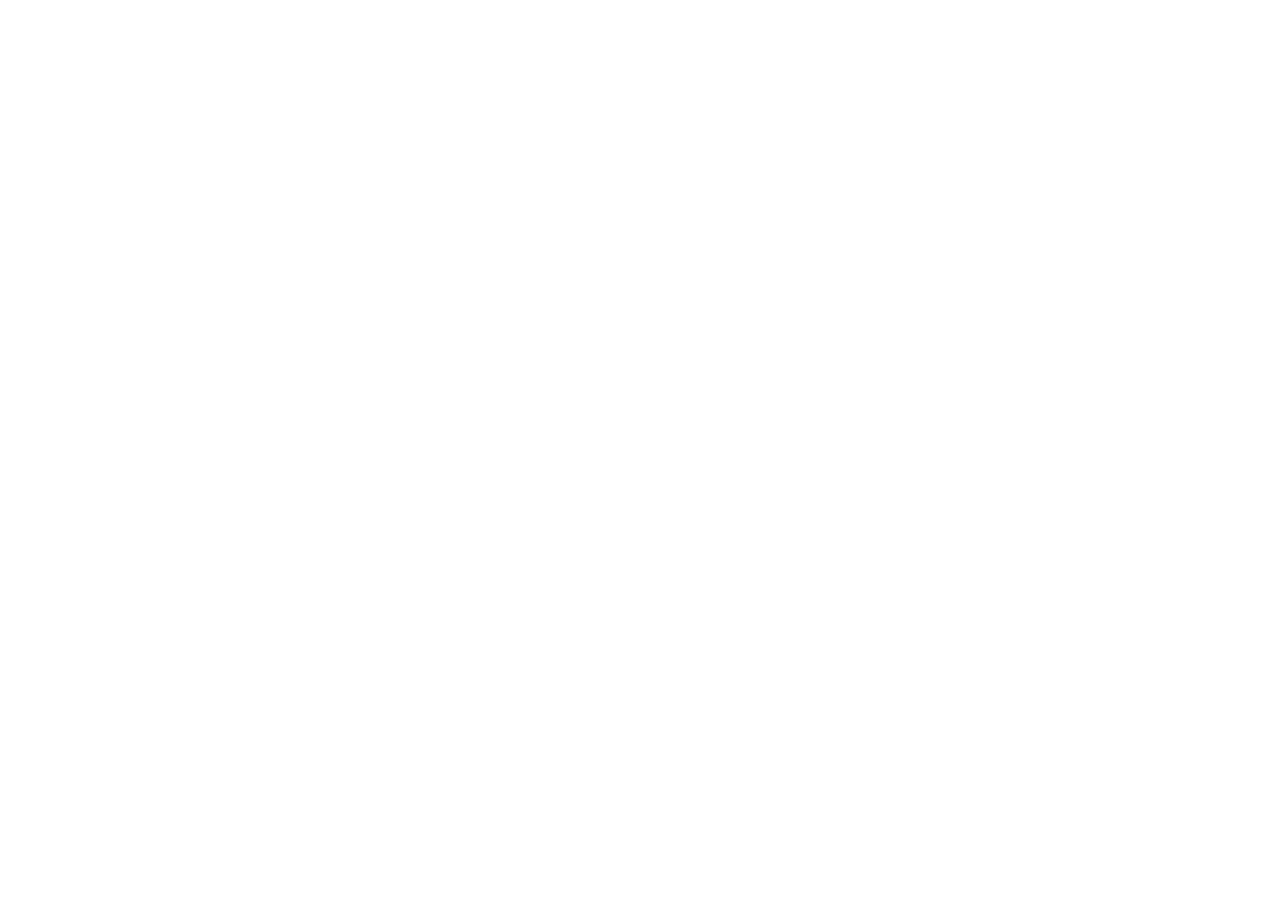
==== public/index.html @ 6c9da6ba "first" ====
<!doctype html>
<html lang="en" ng-app="LiteAdmin">
	<head>
		<meta charset="utf-8">
		<title>Lite Admin</title>
	</head>
	<body>
		<div style="height:100%;">
			<jinx-menu></jinx-menu>
			<div class="jinxView">
				<div style="height:100%;" ng-view></div>
			</div>
		</div>
	</body>
</html>
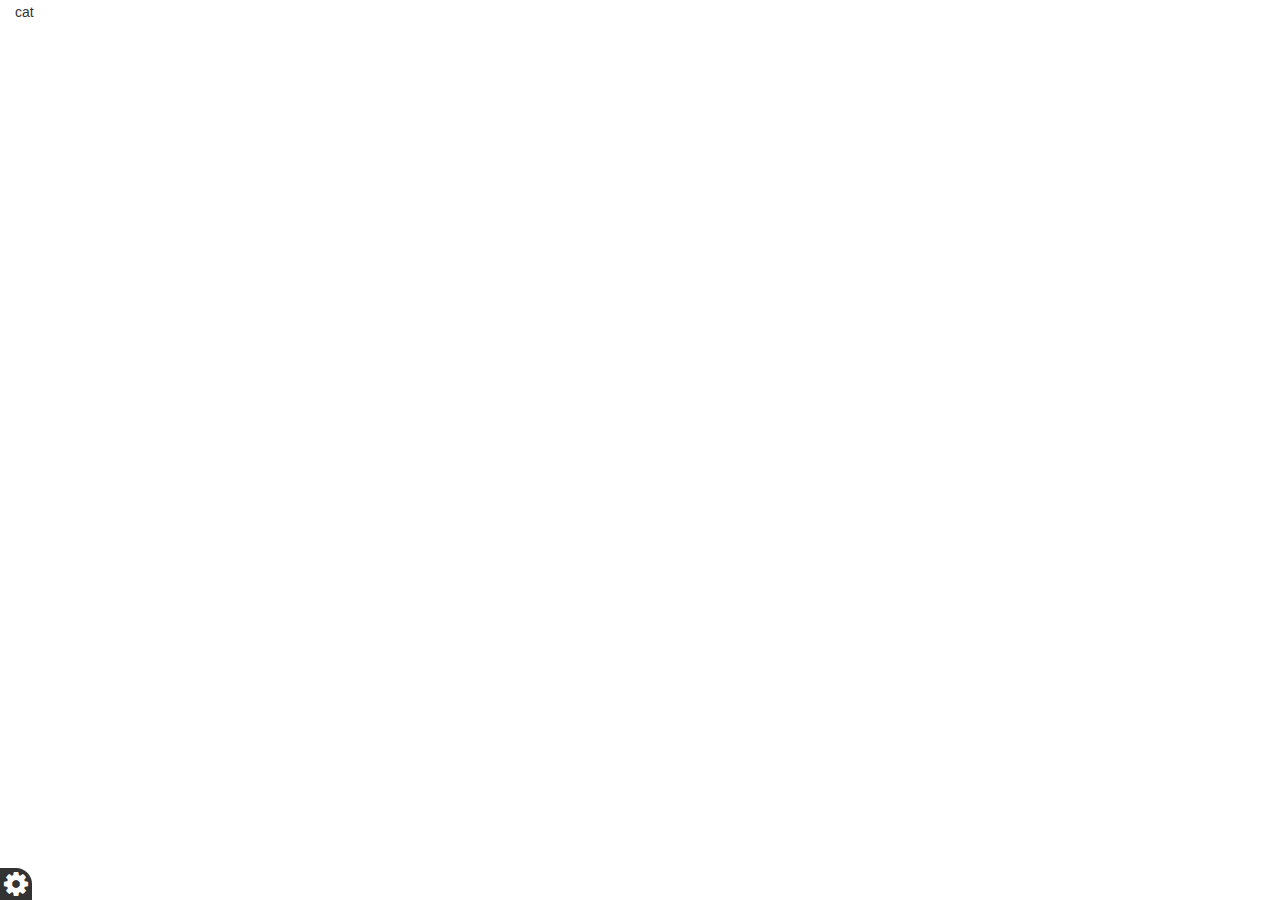
==== commit 7f33e86f: "changed client bootstraper for better version of it" ====
--- a/public/index.html
+++ b/public/index.html
@@ -1,10 +1,20 @@
 <!doctype html>
-<html lang="en" ng-app="LiteAdmin">
+<html lang="en">
 	<head>
 		<meta charset="utf-8">
-		<title>Lite Admin</title>
+		<title>Marmiton</title>
+		<script type="text/javascript" src="/public/lib/require.js"></script>
+		<script type="text/javascript" src="/public/app/main.js"></script>
+		
+		<link rel="stylesheet" href="/public/content/css/bootstrap.min.css" />
+		<link rel="stylesheet" href="/public/content/css/font-awesome.min.css" />
+		<link rel="stylesheet" href="/public/content/css/app.css" />
+		<link rel="stylesheet" href="/public/content/css/animation.css" />
 	</head>
 	<body>
+		<div class="loadingBlock transitionAll">
+			<div class="loadingInner">Loading <i class="loading fa fa-cog fa-2x"></i></div>
+		</div>
 		<div style="height:100%;">
 			<jinx-menu></jinx-menu>
 			<div class="jinxView">
--- a/public/content/css/app.css
+++ b/public/content/css/app.css
@@ -0,0 +1,168 @@
+body, html {
+	margin:0px;
+	padding:0px;
+	width:100%;
+	height:100%;
+	
+	-webkit-touch-callout: none;
+	-webkit-user-select: none;
+	-khtml-user-select: none;
+	-moz-user-select: none;
+	-ms-user-select: none;
+	user-select: none;
+}
+
+span, td, tr, td {
+	-webkit-touch-callout: all;
+	-webkit-user-select: all;
+	-khtml-user-select: all;
+	-moz-user-select: all;
+	-ms-user-select: all;
+	user-select: all;
+}
+
+.jinxMenu {
+	position:absolute;
+	top:0px;
+	left:-232px;
+	width:200px;
+	height:100%;
+	max-height:100%;
+	background-color:#333;
+	-webkit-transition: left 0.5s;
+    transition: left 0.5s;
+}
+
+.clickable {
+	cursor: pointer;
+}
+
+.jinxCollaps {
+	z-index: 100;
+	position:absolute;
+	bottom:0px;
+	right:-32px;
+	width:32px;
+	height:32px;
+	padding:2px 2px 4px 4px;
+	background-color: #333;
+	color: white;
+	cursor: pointer;
+	-webkit-border-top-right-radius: 16px;
+	-moz-border-radius-topright: 16px;
+	border-top-right-radius: 16px;
+}
+
+.jinxMenuBody {
+	min-height: 100%;
+	max-height: 100%;
+	overflow-y: auto;
+}
+
+.jinxMenuBottom {
+	color:white;
+	position:absolute;
+	bottom:0px;
+	left:0px;
+	width:100%;
+	padding-bottom:10px;
+}
+
+.jinxMenuTitle {
+	color: #eee;
+	text-align: center;
+	margin: 20px 0px;
+}
+
+.jinxView {
+	height:100%;
+	overflow:hidden;
+	background-color:white;
+	z-index: -1;
+	-webkit-transition: margin 0.5s;
+    transition: margin 0.5s;
+}
+
+.transitionAllB {
+	-webkit-transition: all 500ms cubic-bezier(0.290, 0.435, 0.565, 1); /* older webkit */
+	-webkit-transition: all 500ms cubic-bezier(0.290, 0.435, 0.565, 1.590); 
+	-moz-transition: all 500ms cubic-bezier(0.290, 0.435, 0.565, 1.590); 
+	-o-transition: all 500ms cubic-bezier(0.290, 0.435, 0.565, 1.590); 
+	transition: all 500ms cubic-bezier(0.290, 0.435, 0.565, 1.590); /* custom */
+
+	-webkit-transition-timing-function: cubic-bezier(0.290, 0.435, 0.565, 1); /* older webkit */
+	-webkit-transition-timing-function: cubic-bezier(0.290, 0.435, 0.565, 1.590); 
+	-moz-transition-timing-function: cubic-bezier(0.290, 0.435, 0.565, 1.590); 
+	-o-transition-timing-function: cubic-bezier(0.290, 0.435, 0.565, 1.590); 
+	transition-timing-function: cubic-bezier(0.290, 0.435, 0.565, 1.590); /* custom */
+}
+
+.transitionAll {
+	-webkit-transition: all 0.5s;
+	transition: all  0.5s;
+}
+
+.loading {
+    -webkit-animation: spin 4s infinite linear;
+	font-size: 100%;
+}
+
+@-webkit-keyframes spin {
+	0%  {-webkit-transform: rotate(0deg);}
+	100% {-webkit-transform: rotate(360deg);}	
+}
+
+.loadingBlock {
+	z-index: 99999;
+	background-color: white;
+	position: absolute;
+	width: 100%;
+	height: 100%;
+	top: 0px;
+	left: 0px;
+	opacity: 1;
+}
+
+.loadingInner {
+	text-align: center;
+	width: 200px;
+	height: 40px;
+	overflow: auto;
+	margin: auto;
+	position: absolute;
+	top: 0; left: 0; bottom: 0; right: 0;
+}
+
+.jinxFaidIn {
+	height:100%; 
+	overflow: auto;
+	opacity: 0;
+	-webkit-transition: all 0.5s;
+	transition: all  0.5s;
+    position: relative;
+}
+
+.jinxTop {
+	position: absolute;
+	top: 0px;
+	left: 0px;
+}
+
+.jinxTextarea {
+	overflow: hidden;
+	resize: none;
+	display: block;
+	padding: 6px 12px;
+	font-size: 14px;
+	line-height: 1.42857143;
+	color: #555;
+	background-color: #fff;
+	background-image: none;
+	border: 1px solid #ccc;
+	border-radius: 4px;
+	-webkit-box-shadow: inset 0 1px 1px rgba(0,0,0,.075);
+	box-shadow: inset 0 1px 1px rgba(0,0,0,.075);
+	-webkit-transition: border-color ease-in-out .15s,-webkit-box-shadow ease-in-out .15s;
+	-o-transition: border-color ease-in-out .15s,box-shadow ease-in-out .15s;
+	transition: border-color ease-in-out .15s,box-shadow ease-in-out .15s;
+}
--- a/public/content/css/animation.css
+++ b/public/content/css/animation.css
@@ -0,0 +1,13 @@
+.animate-show {
+	opacity: 1;
+}
+
+.animate-show.ng-hide-add.ng-hide-add-active,
+.animate-show.ng-hide-remove.ng-hide-remove-active {
+-webkit-transition: all linear 0.5s;
+transition: all linear 0.5s;
+}
+
+.animate-show.ng-hide {
+	opacity: 0;
+}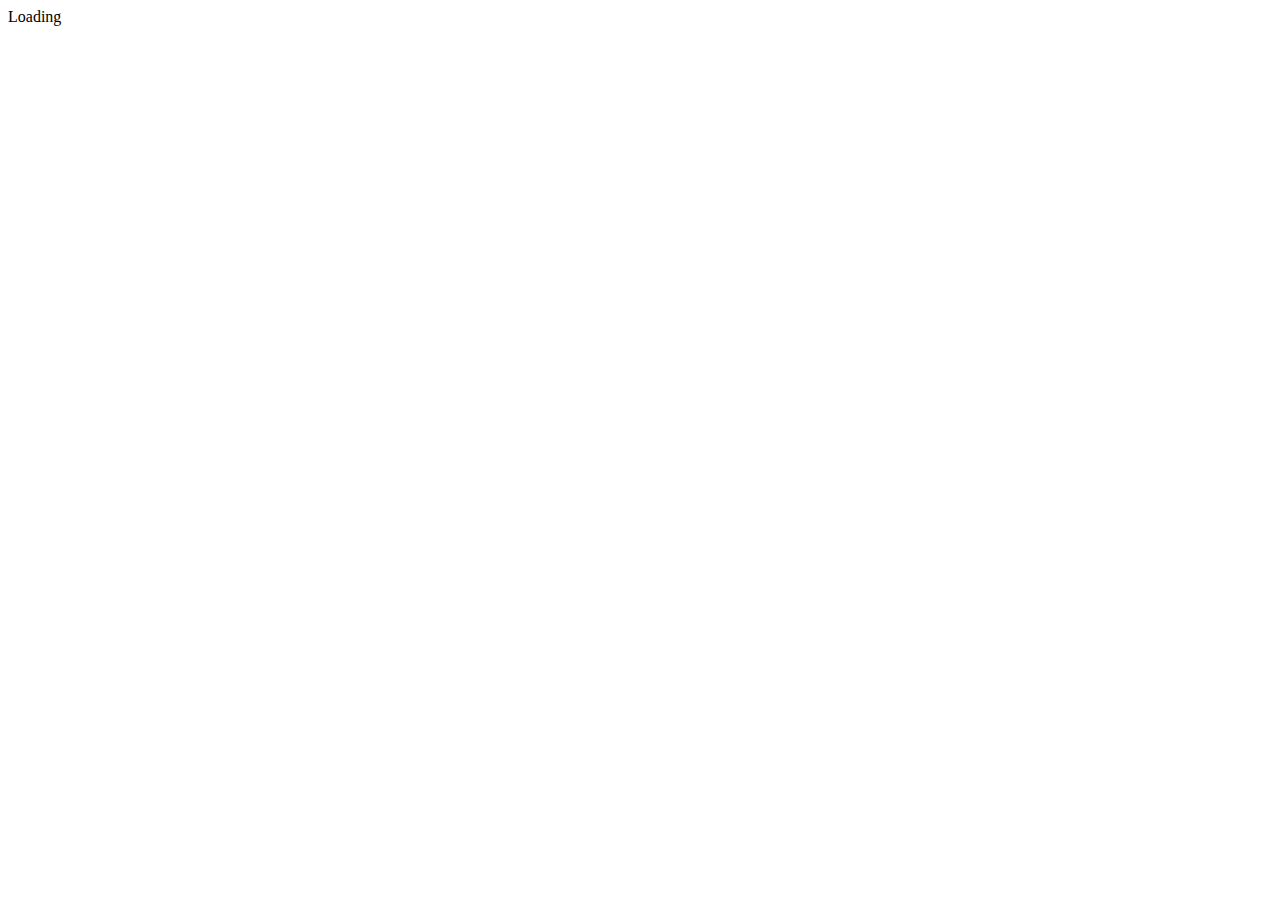
==== commit c25b0b94: "gg urls y u do dis to me" ====
--- a/public/index.html
+++ b/public/index.html
@@ -3,13 +3,13 @@
 	<head>
 		<meta charset="utf-8">
 		<title>Marmiton</title>
-		<script type="text/javascript" src="/public/lib/require.js"></script>
-		<script type="text/javascript" src="/public/app/main.js"></script>
+		<script type="text/javascript" src="public/lib/require.js"></script>
+		<script type="text/javascript" src="public/app/main.js"></script>
 		
-		<link rel="stylesheet" href="/public/content/css/bootstrap.min.css" />
-		<link rel="stylesheet" href="/public/content/css/font-awesome.min.css" />
-		<link rel="stylesheet" href="/public/content/css/app.css" />
-		<link rel="stylesheet" href="/public/content/css/animation.css" />
+		<link rel="stylesheet" href="public/content/css/bootstrap.min.css" />
+		<link rel="stylesheet" href="public/content/css/font-awesome.min.css" />
+		<link rel="stylesheet" href="public/content/css/app.css" />
+		<link rel="stylesheet" href="public/content/css/animation.css" />
 	</head>
 	<body>
 		<div class="loadingBlock transitionAll">
